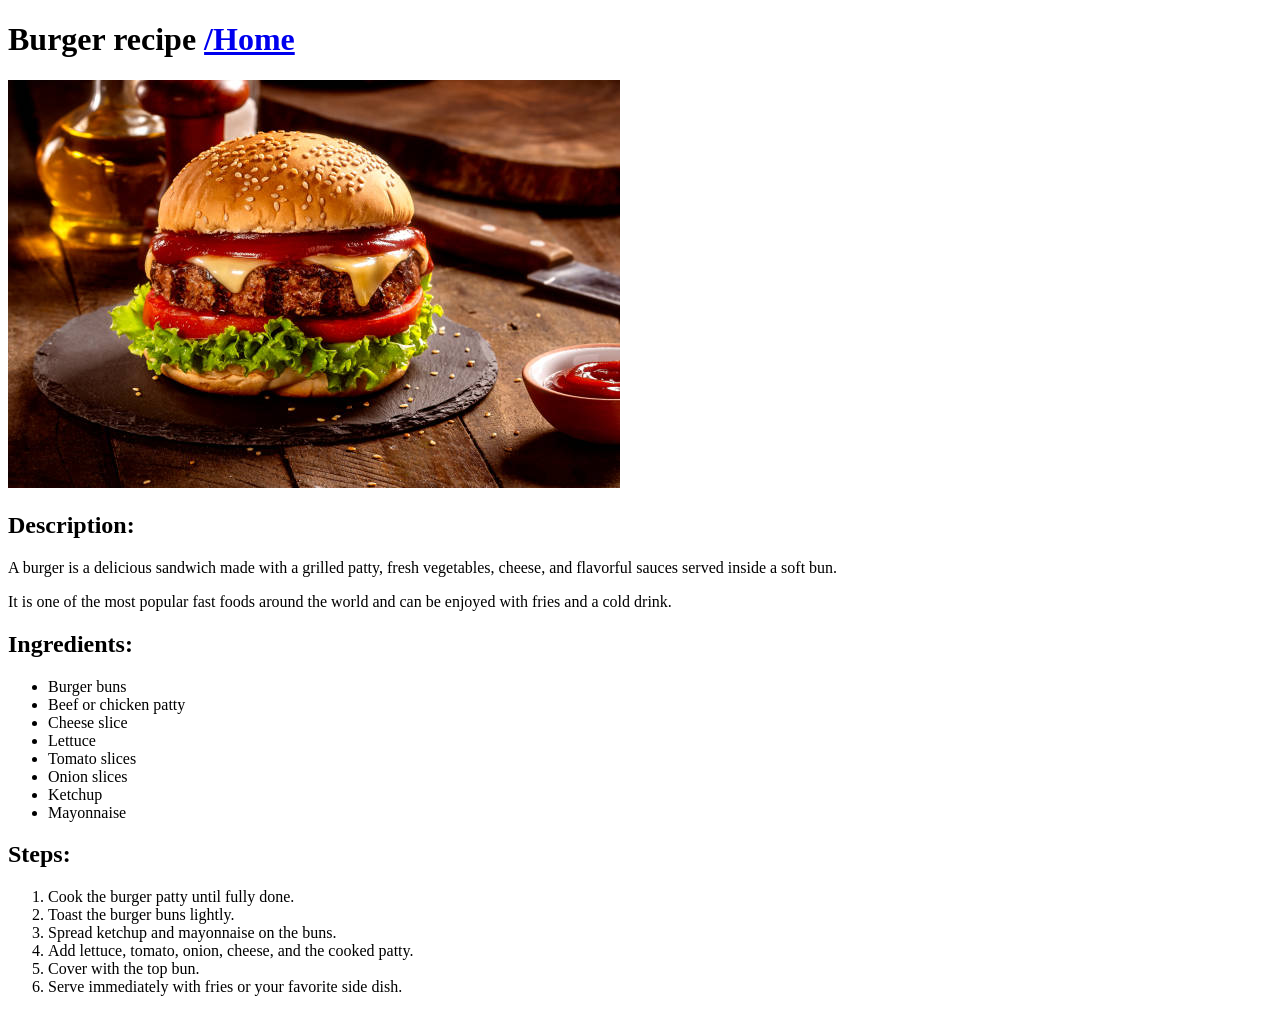
==== recipes/burger.html @ 0c91933b "Initialize commit" ====
<!DOCTYPE html>
<html lang="en">
<head>
    <meta charset="UTF-8">
    <meta name="viewport" content="width=device-width, initial-scale=1.0">
    <title>burger</title>
</head>
<body>
<h1>Burger recipe <a href="../index.html">/Home</a></h1>

<img src="../images/burger.jpg" alt="burger">

<h2>Description:</h2>

<p>
A burger is a delicious sandwich made with a grilled patty, 
fresh vegetables, cheese, and flavorful sauces served inside a soft bun.
</p>

<p>
It is one of the most popular fast foods around the 
world and can be enjoyed with fries and a cold drink.
</p>

<h2>Ingredients:</h2>
<ul>
<li>Burger buns</li>
<li>Beef or chicken patty</li>
<li>Cheese slice</li>
<li>Lettuce</li>
<li>Tomato slices</li>
<li>Onion slices</li>
<li>Ketchup</li>
<li>Mayonnaise</li>  
</ul>

<h2>Steps:</h2>
<ol>
<li>Cook the burger patty until fully done.</li>
<li>Toast the burger buns lightly.</li>
<li>Spread ketchup and mayonnaise on the buns.</li>
<li>Add lettuce, tomato, onion, cheese, and the cooked patty.</li>
<li>Cover with the top bun.</li>
<li>Serve immediately with fries or your favorite side dish.</li>
</ol>

</body>
</html>
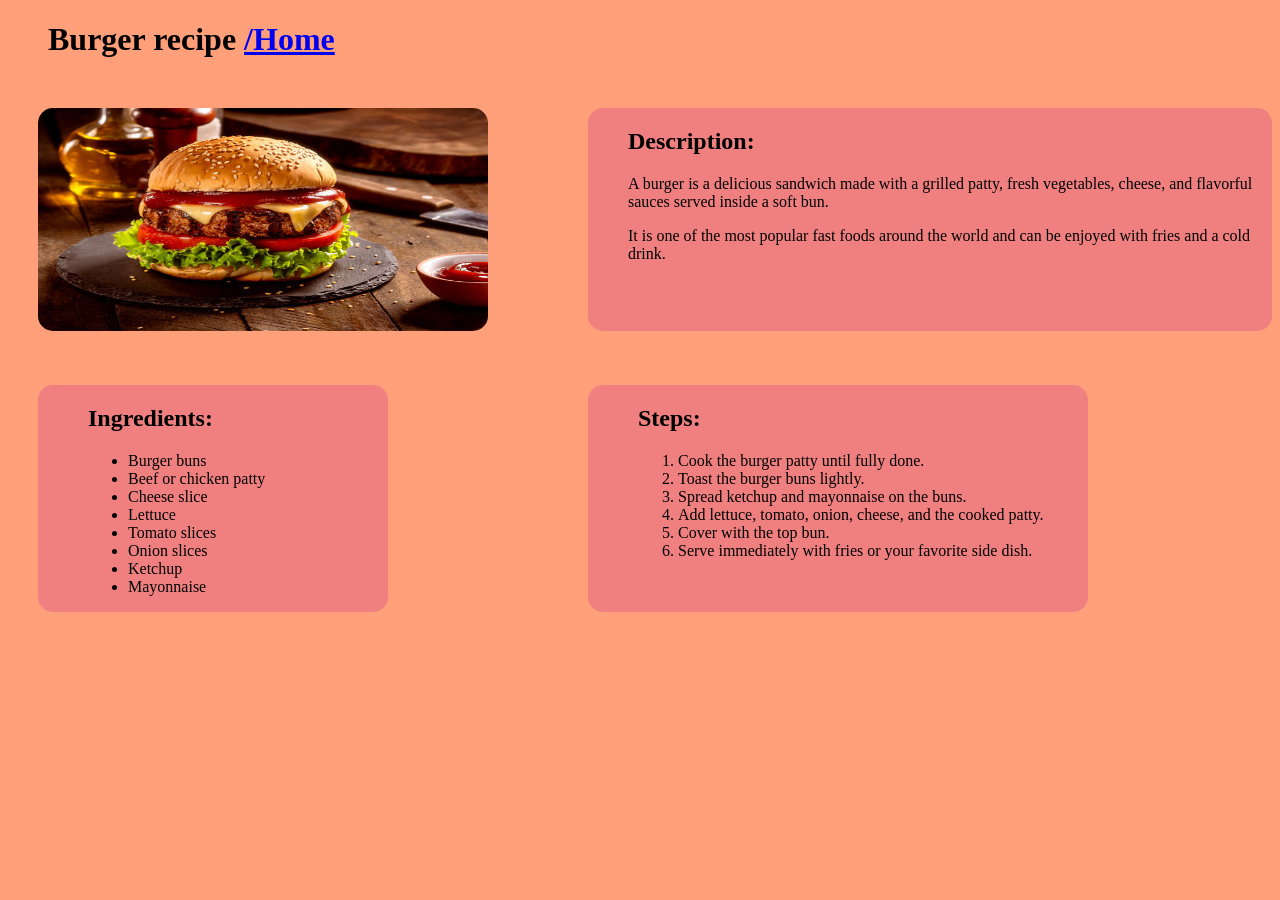
==== commit 258538a5: "Fix ui, separated block cards and aligned them" ====
--- a/recipes/burger.html
+++ b/recipes/burger.html
@@ -4,12 +4,18 @@
     <meta charset="UTF-8">
     <meta name="viewport" content="width=device-width, initial-scale=1.0">
     <title>burger</title>
+    <link rel="stylesheet" href="burger.css">
 </head>
 <body>
 <h1>Burger recipe <a href="../index.html">/Home</a></h1>
 
+<div class="container">
+
+<div class="img">
 <img src="../images/burger.jpg" alt="burger">
+</div>
 
+<div class="description">
 <h2>Description:</h2>
 
 <p>
@@ -21,7 +27,13 @@
 It is one of the most popular fast foods around the 
 world and can be enjoyed with fries and a cold drink.
 </p>
+</div>
 
+</div>
+
+<div class="container-2">
+
+<div class="ingredients">
 <h2>Ingredients:</h2>
 <ul>
 <li>Burger buns</li>
@@ -33,7 +45,9 @@
 <li>Ketchup</li>
 <li>Mayonnaise</li>  
 </ul>
+</div>
 
+<div class="steps">
 <h2>Steps:</h2>
 <ol>
 <li>Cook the burger patty until fully done.</li>
@@ -43,6 +57,9 @@
 <li>Cover with the top bun.</li>
 <li>Serve immediately with fries or your favorite side dish.</li>
 </ol>
+</div>
+
+</div>
 
 </body>
 </html>
--- a/recipes/burger.css
+++ b/recipes/burger.css
@@ -0,0 +1,61 @@
+body {
+    background-color: lightsalmon;
+    color: black;
+}
+
+h1 {
+    margin-left: 40px;
+    margin-bottom: 50px;
+}
+
+.container {
+    display: flex;
+    gap: 50px;
+}
+
+ .img {
+    flex: 1;
+    padding-left: 30px;
+    padding-right: 50px;
+}
+
+.img img {
+    width: 450px;
+    height: 223px;
+    align-items: center;
+    margin-bottom: 50px;
+    border-radius: 15px;
+}
+
+.description {
+    flex: 2;
+    background-color: lightcoral;
+    color: black;
+    padding-left: 40px;
+    height: 223px;
+    border-radius: 15px;
+}
+
+.container-2 {
+    display: flex;
+    gap: 200px;
+}
+
+.ingredients {
+    background-color: lightcoral;
+    color: black;
+    margin-left: 30px;
+    flex: none;
+    width: 300px;
+    padding-left: 50px;
+    border-radius: 15px;
+}
+
+.steps {
+    background-color: lightcoral;
+    color: black;
+    flex: none;
+    width: 450px;
+    padding-left: 50px; 
+    border-radius: 15px;
+}   
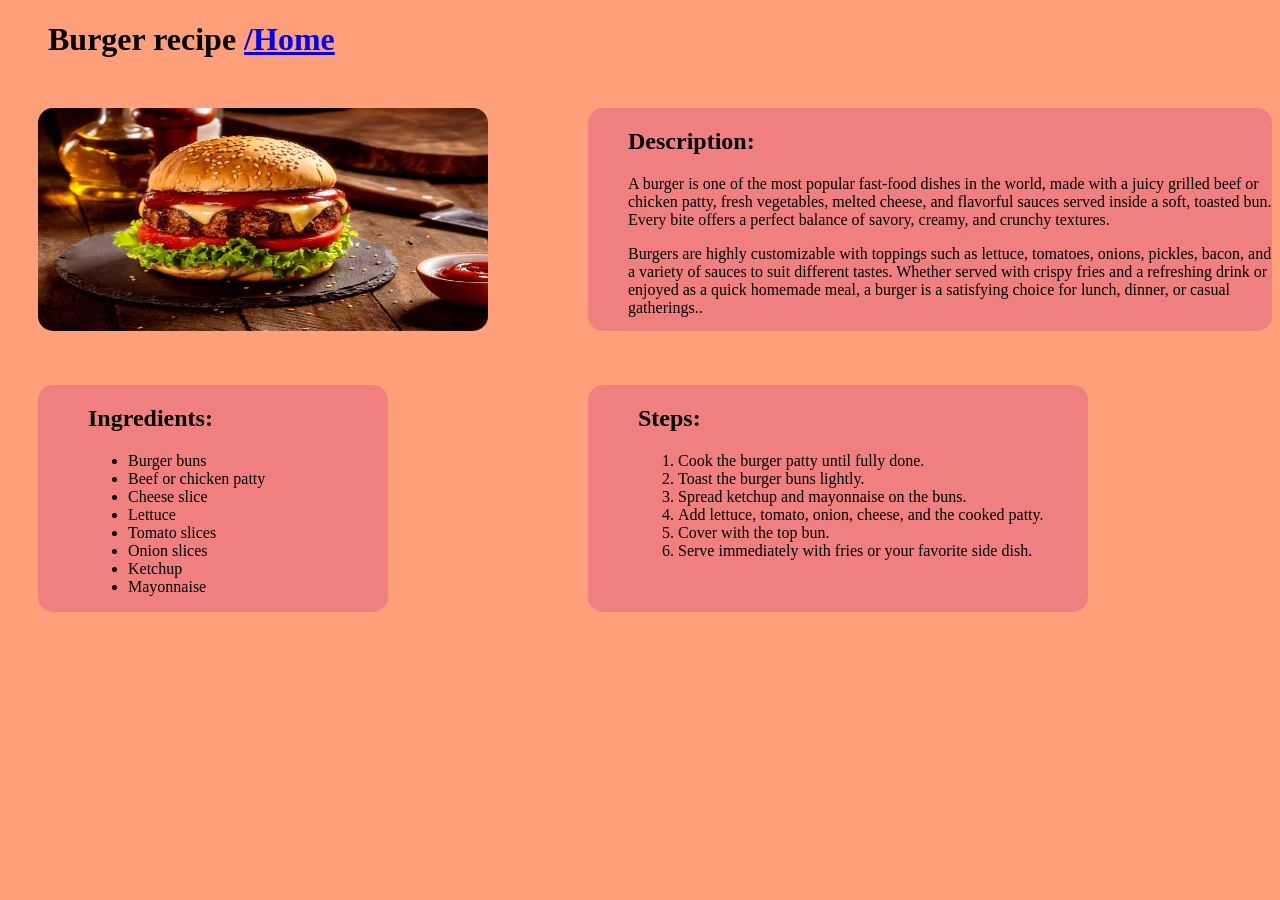
==== commit 34ff080c: "add more content in description" ====
--- a/recipes/burger.html
+++ b/recipes/burger.html
@@ -19,13 +19,18 @@
 <h2>Description:</h2>
 
 <p>
-A burger is a delicious sandwich made with a grilled patty, 
-fresh vegetables, cheese, and flavorful sauces served inside a soft bun.
+A burger is one of the most popular fast-food dishes in the world,
+made with a juicy grilled beef or chicken patty, fresh vegetables,
+melted cheese, and flavorful sauces served inside a soft, toasted bun. 
+Every bite offers a perfect balance of savory, creamy, and crunchy textures.
 </p>
 
 <p>
-It is one of the most popular fast foods around the 
-world and can be enjoyed with fries and a cold drink.
+Burgers are highly customizable with toppings such as lettuce,
+tomatoes, onions, pickles, bacon, and a variety of sauces to suit different tastes.
+Whether served with crispy fries and a refreshing drink or enjoyed as a quick
+homemade meal, a burger is a satisfying choice for lunch, dinner,
+or casual gatherings..
 </p>
 </div>
 
